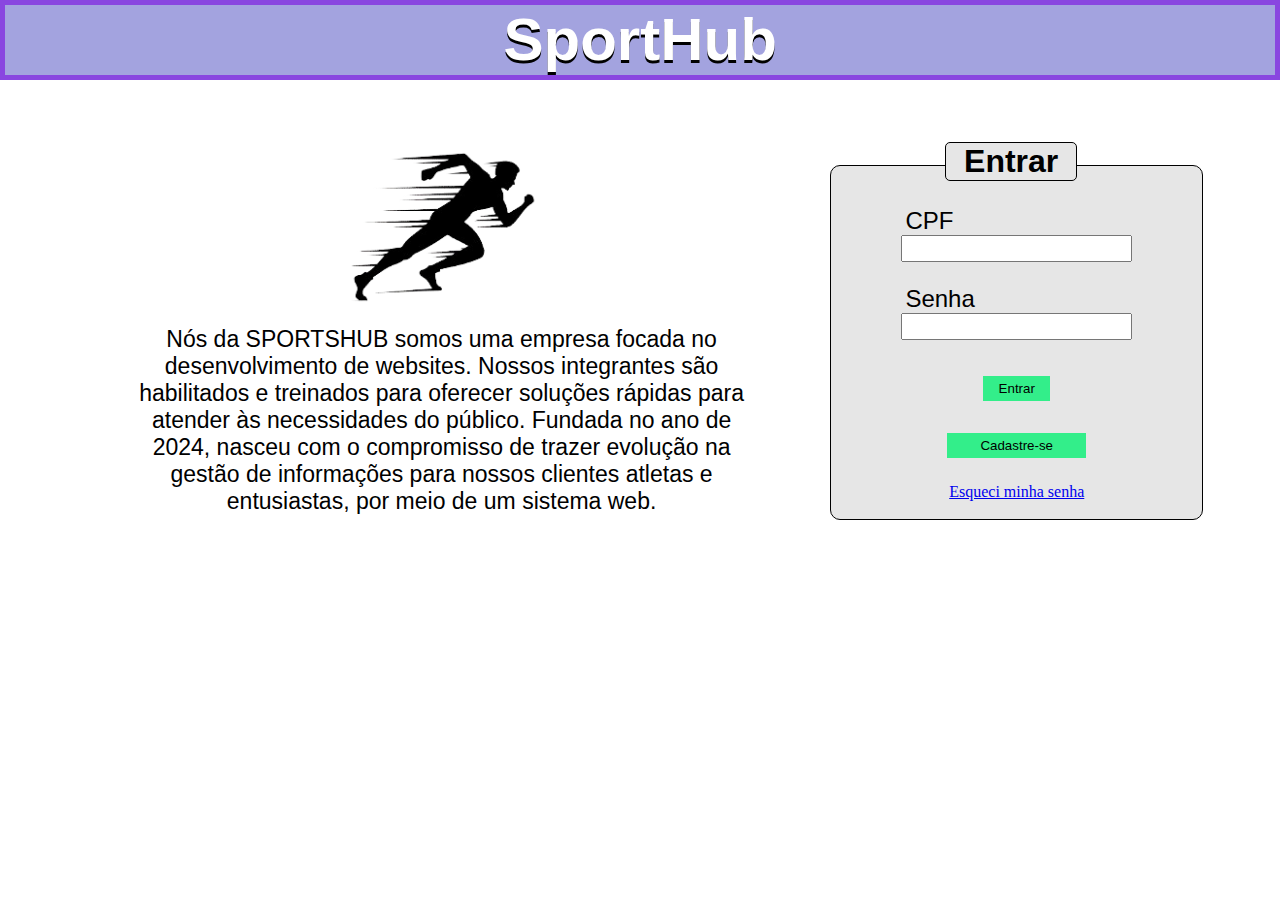
==== index.html @ fca7ff77 "Atualização do documento" ====
<!DOCTYPE html>
<html lang="PT-BR">
<head>
    <meta charset="UTF-8">
    <meta name="viewport" content="width=device-width, initial-scale=1.0">
    <link rel="stylesheet" href="motor.css">
    <link rel="shortcut icon" href="img_impresa/logo_do_tcc-removebg-preview.png" type="image/png">
    <title>TCC</title>
</head>
<body>
<container>
    <H1 class="Titulo">SportHub</H1>
</container>

<div class="horizontal">

<div class="vertical">
<div class="img"></div>
<div class="sobre">
    Nós da SPORTSHUB somos uma empresa focada no desenvolvimento de websites.
    Nossos integrantes são habilitados e treinados para oferecer soluções rápidas para atender
    às necessidades do público. Fundada no ano de 2024, nasceu com o compromisso de trazer evolução na 
    gestão de informações para nossos clientes atletas e entusiastas, por meio de um sistema web.
</div>

</div>



<div class="botaom vertical">
<h1 class="entrar">Entrar</h1>
<div class="borda vertical">
    <br>
    <br>
        <label for="cpf" class="cpf">CPF</label>
        <input type="number" class="cpfborda" name="cpf">
        <br>
        <label for="exampleInputPassword1" class="senha">Senha</label>
        <input type="password" class="senha1" id="exampleInputPassword1" name="senha">
    <br>
    <br>
    <button type="submit" class="botaom1">Entrar</button>
    <br>
      <div class="botaom2 horizontal">
        <a class="cds" href="cadastro.html" type="submit"><button class="cds1">Cadastre-se</button></a>
      </div>

      <div class="botaom3">
        <a href="esqueci.html" type="submit">Esqueci minha senha</a>
      </div>
</div>
</div>

</div>
</body>
</html>
---- motor.css ----
/* Pagina Index */
.Titulo{
    margin-top:0;
    text-align: center;
    border: solid 5px rgb(137, 70, 224);
    height: 70px;
background-color: rgb(163, 163, 223);
font-family: Arial, Helvetica, sans-serif;
font-size: 60px;
color: white;
width: 99.25%;
text-shadow: black 0px 3px;
}

body{
    margin:0;

}

.horizontal{
    display: flex; 
    flex-direction: row;
    justify-content: center;
    align-items: center;
}

.vertical{
    display: flex; 
    flex-direction: column;
    justify-content: center;
    align-items: center;
    width: 50%;
    margin-left: 3%;

}

.img{
    width: 100%;
    background: url(img_impresa/logo_do_tcc-removebg-preview.png) no-repeat;
    background-size: 200px;
    height: 200px;
    background-position: 50%;
}

.sobre{
    color: black;
    font-size: 23px;
    text-align: center;
    font-family: Arial, Helvetica, sans-serif;
    }

.botaom{  
    margin-left: 5%;
    width: 29%;
    height: 400px;
}

.borda{
    border: solid 1px black; 
    width: 100%;
    margin-top: -10%;
    background-color: #E6E6E6;
    height: 100%;
    border-radius: 10px;
}

.entrar{
    border: solid 1px black;
    background-color: #E6E6E6;
    z-index: 99;
    font-family: Arial, Helvetica, sans-serif;
    border-radius: 5px;
    width: 35%;
    text-align: center;
}

.cpf{
    width: 60%;
    margin-top: 5px;
    font-family: Arial, Helvetica, sans-serif;
text-align: start;
font-size: x-large;
}

.cpfborda{
    width: 60%;
    height: 7%;
}

.senha{
    width: 60%;
    margin-top: 5px;
    font-family: Arial, Helvetica, sans-serif;
text-align: start;
font-size: x-large;
}

.senha1{
    width: 60%;
    height: 7%;
}

.botaom1{
    font-family: Arial, Helvetica, sans-serif;
    width: 18%;
    height: 8% ;
    background-color: #33ee8a;
    border: none;
}

.botaom2{
    margin-top: 1%;
    font-family: Arial, Helvetica, sans-serif;
    width: 100%;
    height: 20%;
    
}

.botaom3{
    margin-bottom: 5%;
}

.cds{
    width: 50%;
    height: 65%;
    margin-left: 12.5%;
}

.cds1{
    width: 75%;
    height: 65%;
    background-color: #33ee8a;
    border: none;
}

/* pagina cadastro */


/* Pagna Rolagem */


/* Pagna usuarios */


/* Pagna add */
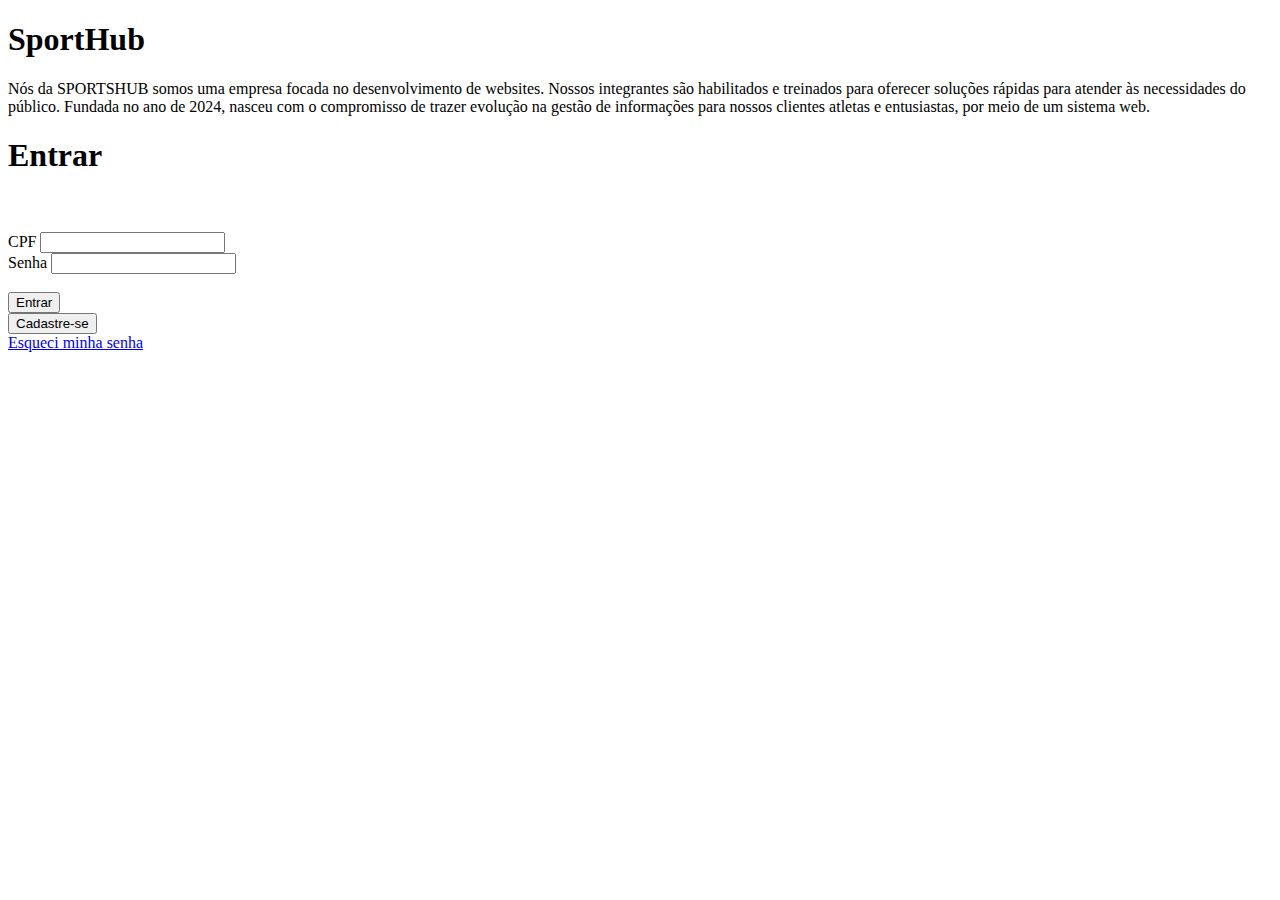
==== commit 4f84777b: "Ultima atualização 11/01/2024" ====
--- a/index.html
+++ b/index.html
@@ -3,7 +3,7 @@
 <head>
     <meta charset="UTF-8">
     <meta name="viewport" content="width=device-width, initial-scale=1.0">
-    <link rel="stylesheet" href="motor.css">
+    <link rel="stylesheet" href="../ttt/css/motor.css">
     <link rel="shortcut icon" href="img_impresa/logo_do_tcc-removebg-preview.png" type="image/png">
     <title>TCC</title>
 </head>
